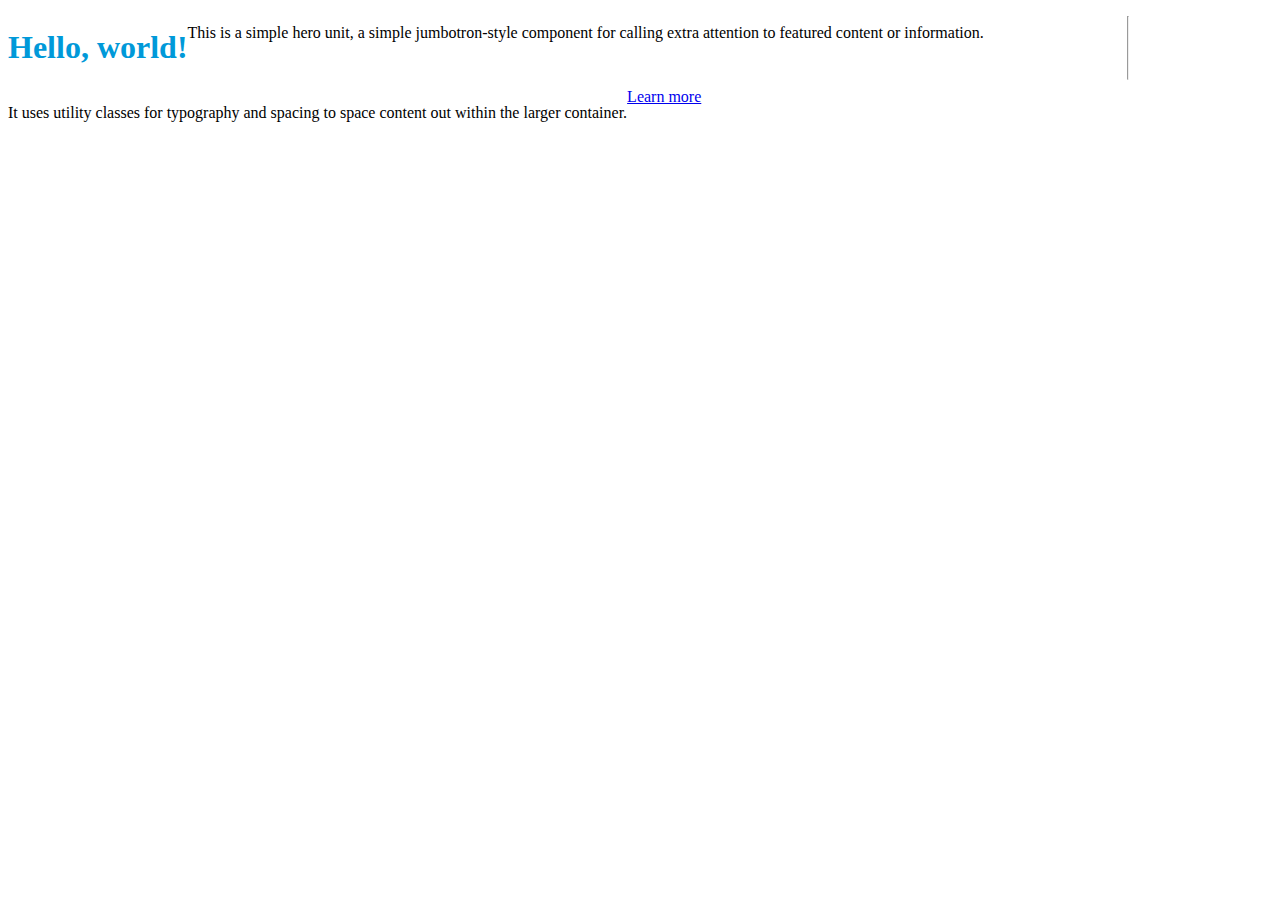
==== bootstrap.html @ 3097c987 "css-flex-bootstrap" ====
<html>
    <head>
        <title>Bootstrap</title>
        <link rel="stylesheet" href="https://cdn.jsdelivr.net/npm/bootstrap@4.5.3/dist/css/bootstrap.min.css" integrity="sha384-TX8t27EcRE3e/ihU7zmQxVncDAy5uIKz4rEkgIXeMed4M0jlfIDPvg6uqKI2xXr2" crossorigin="anonymous"/>
        <link rel="stylesheet" href="assets/css/style.css"/>
    </head>
    <body>
            <div class="jumbotron">
                    <h1 id="jumbo" class="display-4">Hello, world!</h1>
                    <p class="lead">This is a simple hero unit, a simple jumbotron-style component for calling extra attention to featured content or information.</p>
                    <hr class="my-4">
                    <p>It uses utility classes for typography and spacing to space content out within the larger container.</p>
                    <a class="btn btn-primary btn-lg" href="#" role="button">Learn more</a>
                  </div>


        <!-- No Code below this only script -->
        <script src="https://code.jquery.com/jquery-3.5.1.slim.min.js" integrity="sha384-DfXdz2htPH0lsSSs5nCTpuj/zy4C+OGpamoFVy38MVBnE+IbbVYUew+OrCXaRkfj" crossorigin="anonymous"></script>
        <script src="https://cdn.jsdelivr.net/npm/bootstrap@4.5.3/dist/js/bootstrap.bundle.min.js" integrity="sha384-ho+j7jyWK8fNQe+A12Hb8AhRq26LrZ/JpcUGGOn+Y7RsweNrtN/tE3MoK7ZeZDyx" crossorigin="anonymous"></script>
    </body>
</html>
---- assets/css/style.css ----
div {
    /* width: 400px; */
    display: flex;
    flex-direction: row;
    flex-wrap: wrap;

}

@media only screen and (max-width:400px) {
    div {
        /* flex-wrap: nowrap; */
         display: flex;
        flex-direction: column;
        /* background-color: red */
    }

    #pid {
        flex: 100%;
    }
}

.divClass {}
#jumbo{
    color:#0099d9 !important;
}
#divId {}

#pid {
    /* width: 200px; */
    flex: 30%
}
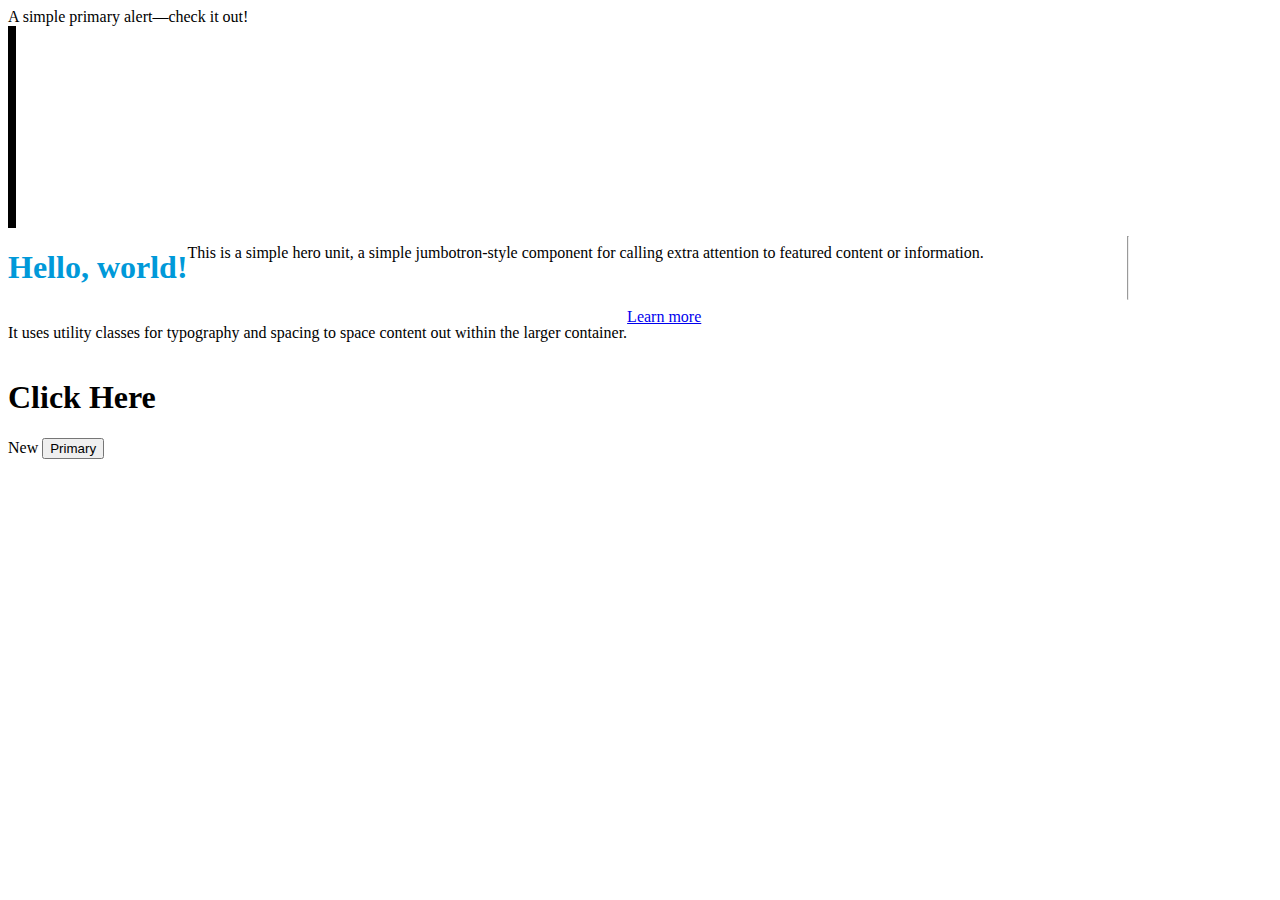
==== commit cd0788a3: "profile" ====
--- a/bootstrap.html
+++ b/bootstrap.html
@@ -1,21 +1,59 @@
 <html>
-    <head>
-        <title>Bootstrap</title>
-        <link rel="stylesheet" href="https://cdn.jsdelivr.net/npm/bootstrap@4.5.3/dist/css/bootstrap.min.css" integrity="sha384-TX8t27EcRE3e/ihU7zmQxVncDAy5uIKz4rEkgIXeMed4M0jlfIDPvg6uqKI2xXr2" crossorigin="anonymous"/>
-        <link rel="stylesheet" href="assets/css/style.css"/>
-    </head>
-    <body>
-            <div class="jumbotron">
-                    <h1 id="jumbo" class="display-4">Hello, world!</h1>
-                    <p class="lead">This is a simple hero unit, a simple jumbotron-style component for calling extra attention to featured content or information.</p>
-                    <hr class="my-4">
-                    <p>It uses utility classes for typography and spacing to space content out within the larger container.</p>
-                    <a class="btn btn-primary btn-lg" href="#" role="button">Learn more</a>
-                  </div>
+
+<head>
+    <title>Bootstrap</title>
+    <link rel="stylesheet" href="https://cdn.jsdelivr.net/npm/bootstrap@4.5.3/dist/css/bootstrap.min.css"
+        integrity="sha384-TX8t27EcRE3e/ihU7zmQxVncDAy5uIKz4rEkgIXeMed4M0jlfIDPvg6uqKI2xXr2" crossorigin="anonymous" />
+    <link rel="stylesheet" href="assets/css/style.css" />
+    <meta name="viewport" content="width=device-width,initial-scale=1.0">
+</head>
+
+<body class="container-fluid">
+    <!-- container | container-fluid -->
+    <!-- <div class="container" > -->
+    <div class="alert alert-primary" role="alert">
+        A simple primary alert—check it out!
+    </div>
+    <div class="row">
+        <div class="col-sm-12 col-md-3 col-xs-12">
+            <div id="show">
+
+            </div>
+        </div>
+        <!-- md - medium device sm - phones xs- small screen lg- large desktops -->
+        <div class="col-sm-12 col-md-3 col-xs-12">
+            <div id="show"> </div>
+        </div>
+        <div class="col-sm-12 col-md-3 col-xs-12">
+            <div id="show"> </div>
+        </div>
+
+        <div class="col-sm-12 col-md-3 col-xs-12">
+            <div id="show"> </div>
+        </div>
 
 
-        <!-- No Code below this only script -->
-        <script src="https://code.jquery.com/jquery-3.5.1.slim.min.js" integrity="sha384-DfXdz2htPH0lsSSs5nCTpuj/zy4C+OGpamoFVy38MVBnE+IbbVYUew+OrCXaRkfj" crossorigin="anonymous"></script>
-        <script src="https://cdn.jsdelivr.net/npm/bootstrap@4.5.3/dist/js/bootstrap.bundle.min.js" integrity="sha384-ho+j7jyWK8fNQe+A12Hb8AhRq26LrZ/JpcUGGOn+Y7RsweNrtN/tE3MoK7ZeZDyx" crossorigin="anonymous"></script>
-    </body>
+    </div>
+    <div class="jumbotron">
+        <h1 id="jumbo" class="display-4">Hello, world!</h1>
+        <p class="lead">This is a simple hero unit, a simple jumbotron-style component for calling extra attention to
+            featured content or information.</p>
+        <hr class="my-4">
+        <p>It uses utility classes for typography and spacing to space content out within the larger container.</p>
+        <a class="btn btn-primary btn-lg" href="#" role="button">Learn more</a>
+    </div>
+
+    <!-- </div> -->
+    <h1>Click Here</h1><span class="badge badge-primary">New</span>
+    <button type="button" class="btn btn-primary">Primary</button>
+
+    <!-- No Code below this only script -->
+    <script src="https://code.jquery.com/jquery-3.5.1.slim.min.js"
+        integrity="sha384-DfXdz2htPH0lsSSs5nCTpuj/zy4C+OGpamoFVy38MVBnE+IbbVYUew+OrCXaRkfj" crossorigin="anonymous">
+    </script>
+    <script src="https://cdn.jsdelivr.net/npm/bootstrap@4.5.3/dist/js/bootstrap.bundle.min.js"
+        integrity="sha384-ho+j7jyWK8fNQe+A12Hb8AhRq26LrZ/JpcUGGOn+Y7RsweNrtN/tE3MoK7ZeZDyx" crossorigin="anonymous">
+    </script>
+</body>
+
 </html>--- a/assets/css/style.css
+++ b/assets/css/style.css
@@ -5,7 +5,17 @@
     flex-wrap: wrap;
 
 }
-
+#main_div{
+    margin-top: 10px;
+}
+#show{
+    width:100%;
+    height:200px;
+    background-color: #0099d9;
+    /* padding: 5px; */
+    /* margin:5px; */
+    border:1px solid #000;
+}
 @media only screen and (max-width:400px) {
     div {
         /* flex-wrap: nowrap; */
